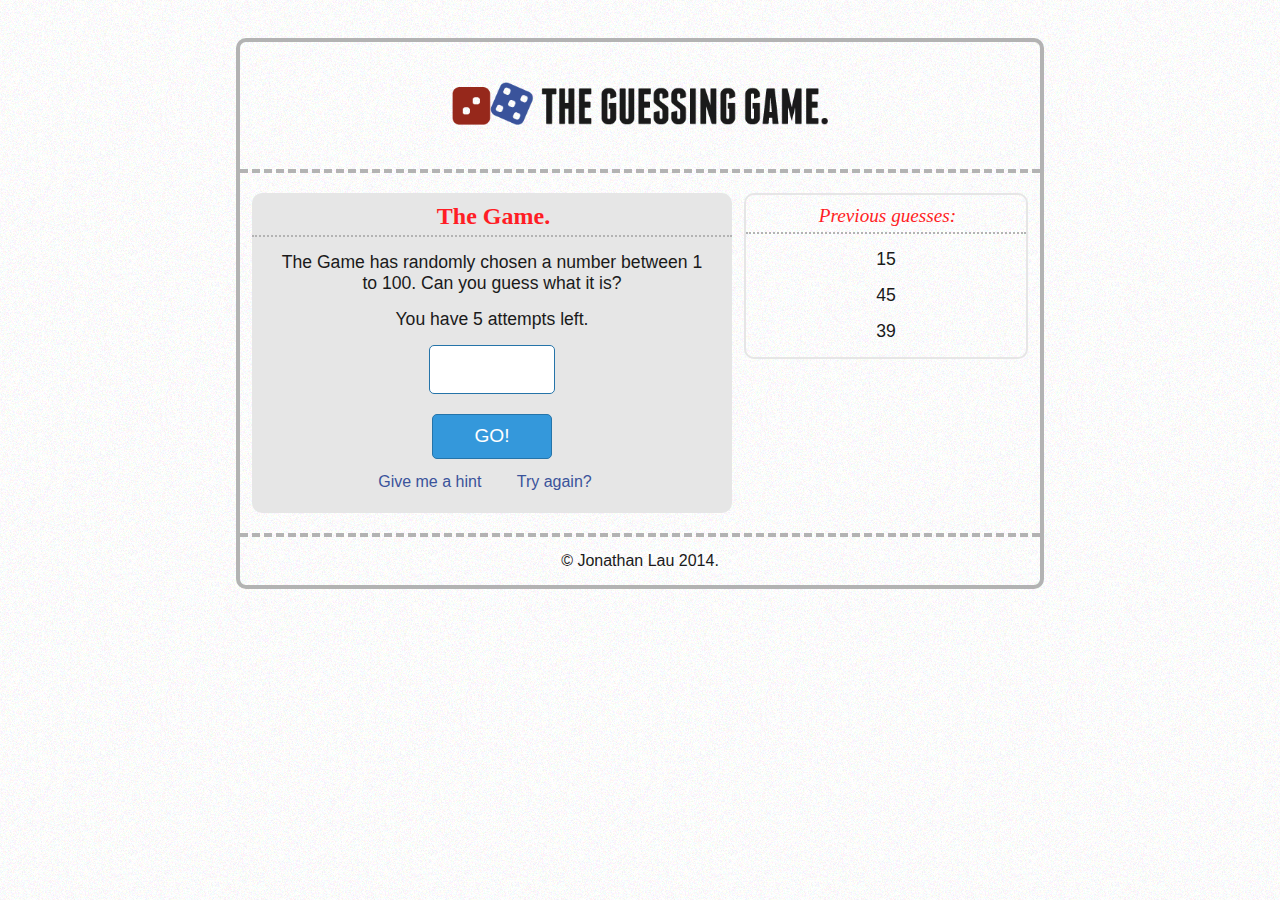
==== index.html @ a884ff57 "added guessing game html and css files" ====
<!DOCTYPE html>
<html lang="en">
	<head>
		<meta charset="utf-8">
		<title>Jonathan's Guessing Game</title>
		<link rel="stylesheet" type="text/css" href="css/normalize.css">
		<link rel="stylesheet" type="text/css" href="css/main.css">
		<link rel="stylesheet" type="text/css" href="css/responsive.css">
		<meta name="viewport" content="width=device-wi<link href='http://fonts.googleapis.com/css?family=Lato:300,400|Arvo:700,400italic' rel='stylesheet' type='text/css'>dth, initial-scale =1.0">
	</head>
	<body>
		<!--site-wrapper: 840px width-->
		<div id="site-wrapper">
		<!--logo header-->
			<header>
				<a href="#">
					<img src="img/logo.png" id="logo">
				</a>
			</header>
		<!--sub-wrapper containing user inputs and guess history-->
    	<div id="game">
        <div class="head1">
            <h1>The Game.</h1>
        </div>
      	<div class="para1"> 
	   			<h3>The Game has randomly chosen a number between 1 to 100. Can you guess what it is?</h3> 
					<h3>You have 5 attempts left.</h3>
					<input type="text" id="form-input">
					<button type="button" id="go-button">Go!</button>
					<button type="button" class="hint-tryagain">Give me a hint</button>
					<button type="button" class="hint-tryagain">Try again?</button>
				</div>
			</div>

		<div id="guessHistory">
			<div class="head1">
				<h2 class="heading">Previous guesses:</h2>
			</div>
				<ul id="past-guesses">
					<li><h3>15</h3></li>
					<li><h3>45</h3></li>
					<li><h3>39</h3></li>
				</ul>
		</div>
		<footer>
			<p>&copy; Jonathan Lau 2014.</p>
		</footer>
	</div>
	</body>
</html>
---- css/main.css ----
/*********************
BOX LAYOUT
*********************/

body {
	background-image: url('../img/TiledBackground.jpg');
	background-repeat: repeat;
}


#site-wrapper {
	max-width: 800px;
	margin: 3% auto;
	border-radius: 10px;
}

header {
	max-width: 100%;
	border-bottom: 4px dashed #B3B3B3;
	text-align: center;
	padding: 5% 3%;
	margin-bottom: 20px;
}

#logo {
	width: 50%;
	min-width: 300px
}

#sub-wrapper {
	width: 100%;
}

#game {
	width:80%;
	padding: 0;
	background-color: #E6E6E6;
	border-radius: 10px;
	margin-right: auto;
	margin-left: auto;
}

div .head1 {
	border-bottom: 2px dotted #B3B3B3;
	padding: 10px 20px 5px 23px;
	text-align: center;
}

div .para1 {
	padding: 15px 20px 20px 20px;
	text-align: center;
}

#guessHistory {
	width: 80%;
	padding: 0;
	border: 2px solid #E6E6E6;
	border-radius: 10px;
	margin-top: 10px;
	margin-right: auto;
	margin-left: auto;
}

#past-guesses {
	padding: 15px 20px 0px 20px;
	margin:0;
}

#past-guesses li {
	list-style: none;
	padding: 0;
	margin: 0;
	text-align: center;
	margin-bottom: 10px;
}

footer {
	max-width: 100%;
	border-top: 4px dashed #B3B3B3;
	text-align:center;
	padding: 15px 10px;
	margin-top: 20px;
	clear: both;
}

/************************
TEXT STYLING
************************/

h1 {
	font-family:'Arvo', serif;
	font-weight: 700;
	font-size: 1.5em;
	color: #FF1D25;
	margin: 0;
}

h2 {
	font-family:'Arvo', serif;
	font-weight:normal;
	font-style: italic;
	font-size: 1.2em;
	color: #FF1D25;
	margin: 0;
}

h3 {
	font-family:'Lato', sans-serif;
	font-weight:normal;
	font-size: 1.1em;
	color:#1A1A1A;
	margin: 0 0 15px 0;
}

p {
	font-family: 'Lato', sans-serif;
	font-weight:normal;
	color:#1A1A1A;
	margin:0;
}

/***************************
INPUT ELEMENTS
***************************/

#go-button {
	width: 120px;
	height: 45px;
	display: block;
	font-size: 1.2em;
	font-family: 'Lato', sans-serif;
	font-weight: 300;
	color: #fff;
	text-transform: uppercase;
	padding: 10px 15px 15px 15px;
	margin: 20px auto 12px auto;
	background-color: #3498DB;
	border: 1px solid #2574A9;
	border-radius: 5px;
}

#go-button:hover {
	width: 120px;
	height: 45px;
	background-color: #59ABE3;
}

#go-button:active {
	width: 120px;
	height: 45px;
	background-color: #1E8BC3;
}

.hint-tryagain {
	width: 120px;
	height: 22px;
	border: 0;
	background-color: transparent;
	font-family: 'Lato', sans-serif;
	font-size: 1em;
	color: #3A539B;
	font-weight: normal;
	margin-left: auto;
	margin-right: auto;
}

.hint-tryagain:hover {
	text-decoration: underline;
}

#form-input{
	 height: 45px;
	 width: 120px;
	 border: 1px solid #2574A9;
	 border-radius: 5px;
	 text-align: center;
	 font-family: 'Lato', sans-serif;
	 font-size: 1.3em;
}
---- css/responsive.css ----
@media screen and (min-width: 480px) {

	#game {
		width:60%;
		float:left;
		margin-left: 1.5%;
		margin-bottom: 20px;
	}

	#guessHistory {
		width: 35%;
		float: right;
		margin-top: 0;
		margin-right: 1.5%;
	}

	footer {
		margin-top: 50px;
	}

}

@media screen and (min-width: 810px) {

	#site-wrapper {
		border: 4px solid #B3B3B3;
	}

}
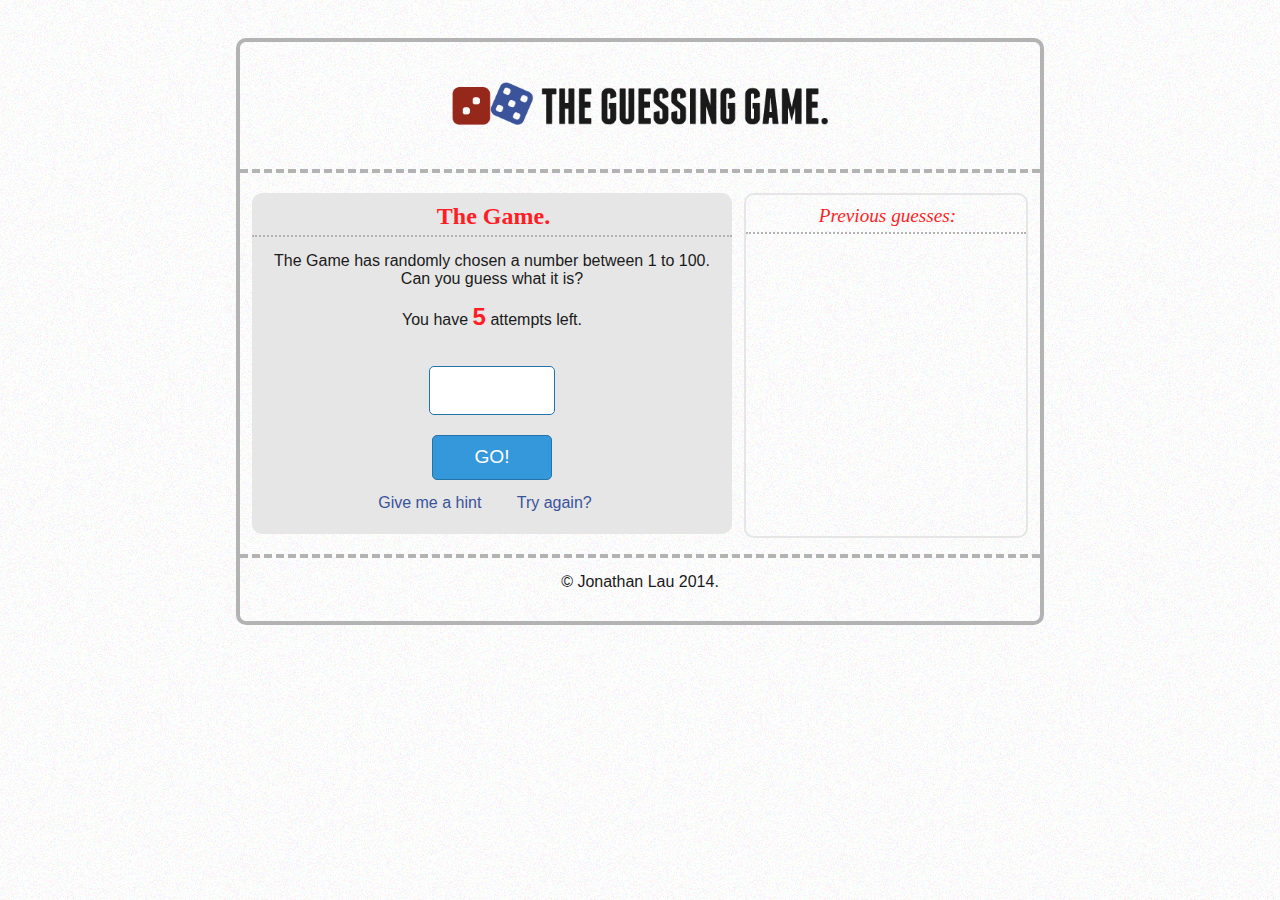
==== commit 99d68e90: "Added jQuery functionality" ====
--- a/index.html
+++ b/index.html
@@ -23,12 +23,14 @@
             <h1>The Game.</h1>
         </div>
       	<div class="para1"> 
-	   			<h3>The Game has randomly chosen a number between 1 to 100. Can you guess what it is?</h3> 
-					<h3>You have 5 attempts left.</h3>
+	   			<p>The Game has randomly chosen a number between 1 to 100. Can you guess what it is?</p>
+					<p>You have  <span id="countdown">5</span>  attempts left.</p>
+				</div>
+				<div class="buttons"> 
 					<input type="text" id="form-input">
 					<button type="button" id="go-button">Go!</button>
-					<button type="button" class="hint-tryagain">Give me a hint</button>
-					<button type="button" class="hint-tryagain">Try again?</button>
+					<button type="button" id="hint-button">Give me a hint</button>
+					<button type="button" id="tryagain-button">Try again?</button>
 				</div>
 			</div>
 
@@ -37,14 +39,14 @@
 				<h2 class="heading">Previous guesses:</h2>
 			</div>
 				<ul id="past-guesses">
-					<li><h3>15</h3></li>
-					<li><h3>45</h3></li>
-					<li><h3>39</h3></li>
+					<li class="guess"></li>
 				</ul>
 		</div>
 		<footer>
 			<p>&copy; Jonathan Lau 2014.</p>
 		</footer>
 	</div>
+	<script type="text/javascript" src="js/jquery-1.11.1.min.js"></script>
+	<script type="text/javascript" src="js/application.js"></script>
 	</body>
 </html>--- a/css/main.css
+++ b/css/main.css
@@ -59,6 +59,7 @@
 	margin-top: 10px;
 	margin-right: auto;
 	margin-left: auto;
+	height: 220px;
 }
 
 #past-guesses {
@@ -114,14 +115,57 @@
 
 p {
 	font-family: 'Lato', sans-serif;
-	font-weight:normal;
+	font-weight:1.1em;
 	color:#1A1A1A;
-	margin:0;
+	margin:0 0 15px 0;
+}
+
+span {
+	font-size: 1.5em;
+	color: #FF1D25;
+	font-weight: bold;
+}
+
+.superclose {
+	font-family:'Lato', sans-serif;
+	font-weight:normal;
+	font-size: 1.1em;
+	color:#249754;
+	margin: 0 0 15px 0;
+}
+
+.close {
+	font-family:'Lato', sans-serif;
+	font-weight:normal;
+	font-size: 1.1em;
+	color:#a8db45;
+	margin: 0 0 15px 0;
+}
+
+.cold {
+	font-family:'Lato', sans-serif;
+	font-weight:normal;
+	font-size: 1.1em;
+	color:#de7a20;
+	margin: 0 0 15px 0;
+}
+
+.icecold {
+	font-family:'Lato', sans-serif;
+	font-weight:normal;
+	font-size: 1.1em;
+	color:#ff0000;
+	margin: 0 0 15px 0;
 }
 
 /***************************
 INPUT ELEMENTS
 ***************************/
+
+.buttons {
+	text-align: center;
+	padding-bottom: 20px;
+}
 
 #go-button {
 	width: 120px;
@@ -151,7 +195,7 @@
 	background-color: #1E8BC3;
 }
 
-.hint-tryagain {
+#hint-button {
 	width: 120px;
 	height: 22px;
 	border: 0;
@@ -164,7 +208,25 @@
 	margin-right: auto;
 }
 
-.hint-tryagain:hover {
+#hint-button:hover {
+	text-decoration: underline;
+}
+
+
+#tryagain-button {
+	width: 120px;
+	height: 22px;
+	border: 0;
+	background-color: transparent;
+	font-family: 'Lato', sans-serif;
+	font-size: 1em;
+	color: #3A539B;
+	font-weight: normal;
+	margin-left: auto;
+	margin-right: auto;
+}
+
+.tryagain-button:hover {
 	text-decoration: underline;
 }
 
--- a/css/responsive.css
+++ b/css/responsive.css
@@ -9,6 +9,7 @@
 
 	#guessHistory {
 		width: 35%;
+		height: 341px;
 		float: right;
 		margin-top: 0;
 		margin-right: 1.5%;
